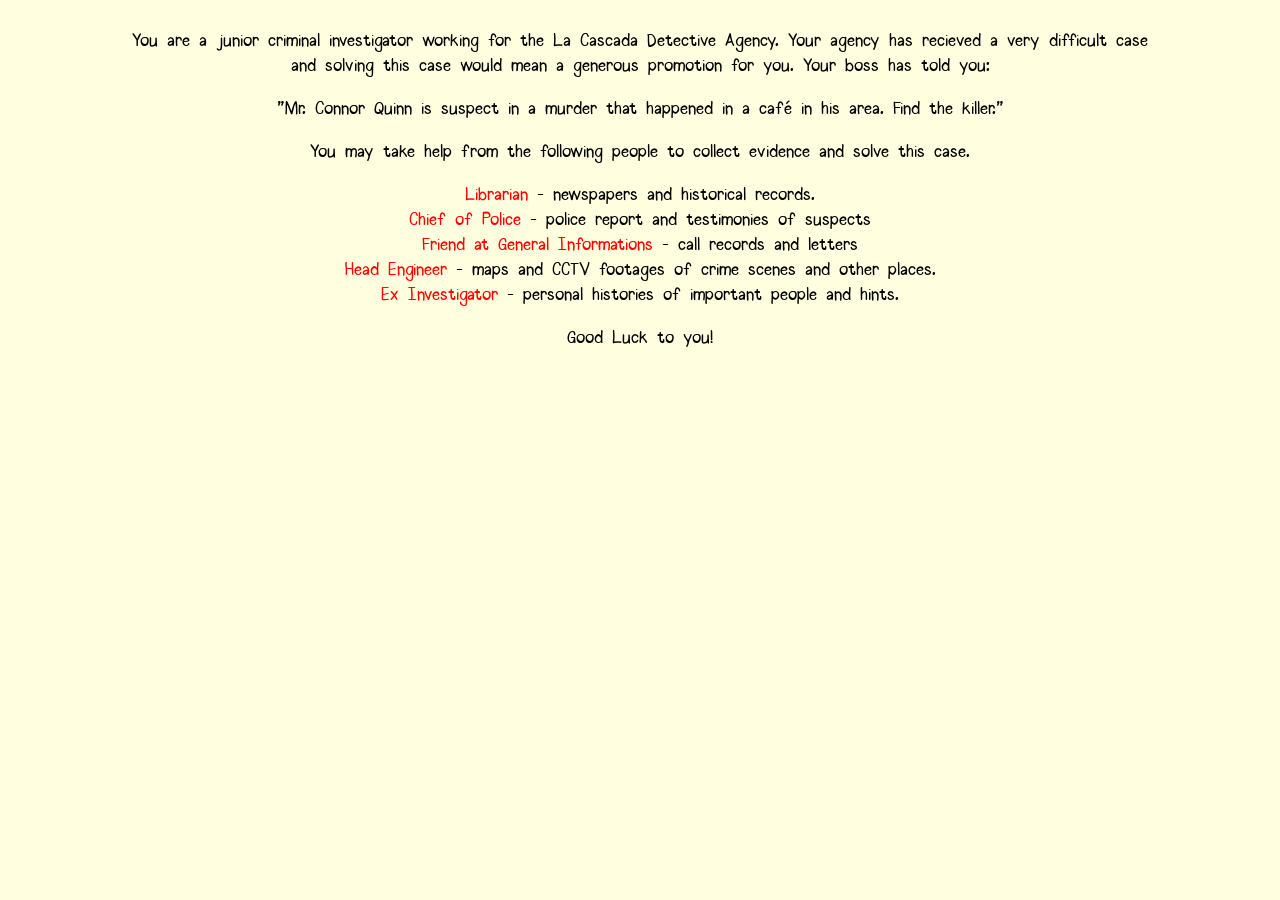
==== game/index.html @ 068a4cf8 "Initial commit" ====
<!DOCTYPE html>
<html>
<head>
	<meta charset="utf-8">
	<meta name="viewport" content="width=device-width, initial-scale=1">
	<meta name="theme-color" content="lightyellow">
	<title>Saints and Sinners | Main Menu</title>
	<link rel="icon" type="image/x-icon" href="../icon.png">
	<link rel="stylesheet" type="text/css" href="style.css">
</head>
<body>
	<div id="instructions">
		<p>You are a junior criminal investigator working for the La Cascada Detective Agency. Your agency has recieved a very difficult case and solving this case would mean a generous promotion for you. Your boss has told you:</p>
		<p>"<span id="prompt"></span> Find the killer."</p>
		<p>You may take help from the following people to collect evidence and solve this case.</p>
		<ul>
			<li><a href="lib.html">Librarian</a> - newspapers and historical records.</li>
			<li><a href="pd.html">Chief of Police</a> - police report and testimonies of suspects</li>
			<li><a href="gi.html">Friend at General Informations</a> - call records and letters</li>
			<li><a href="eng.html">Head Engineer</a> - maps and CCTV footages of crime scenes and other places.</li>
			<li><a href="exin.html">Ex Investigator</a> - personal histories of important people and hints.</li>
		</ul>
		<p>Good Luck to you!</p>
	</div>
	<script>
		const savedPrompt = localStorage.getItem("SSprompt");
		let promtText = savedPrompt;
		const promptList = [
			"A young man was murdered last night in Tina Chase's café.",
			"Businessman Giovanni Romano's son was found dead. Victim's brother Carlos Martinéz is prime suspect.",
			"Mr. Connor Quinn is suspect in a murder that happened in a café in his area.",
			"Marco Romano was killed recently."
		];
		if (savedPrompt == null) {
			promtText = promptList[Math.floor(Math.random() * promptList.length)];
			localStorage.setItem("SSprompt", promtText);	
		}
		document.getElementById("prompt").textContent = promtText;
	</script>
</body>
</html>
---- game/style.css ----
@font-face {
  font-family: "Halogen";
  src: url("../Fonts/Halogen.ttf");
}
@font-face {
  font-family: "EBGaramond-Regular";
  src: url("../Fonts/EBGaramond-Regular.ttf");
}
@font-face {
  font-family: "n1";
  src: url("../Fonts/n1.ttf");
}

body {
	background-color: lightyellow;
	text-align: center;
	margin: 0;
	padding: 10px 10vw;
	font-family: "Halogen", sans-serif;
	font-size: 18px;
}

ul {
	list-style: none;
	margin: 0;
	padding: 0;
}

a {
	color: red;
	text-decoration: none;
}

a:hover {
	text-decoration: underline;
}


.content {
	margin: 10vw 0;
	display: none;
}


li:focus .content {
	display: unset;

}

li > p {
	color: red;
	cursor: pointer;
}

img {
	width: 80vw;
	height: auto;
}

.content {
	font-family: "EBGaramond-Regular", serif;
	text-align: justify;
	/*font-size: 18px;*/
}

#letters .content {
	font-family: "n1", sans-serif;
	text-align: left;
}

h2 {
	font-size: 18px;
}
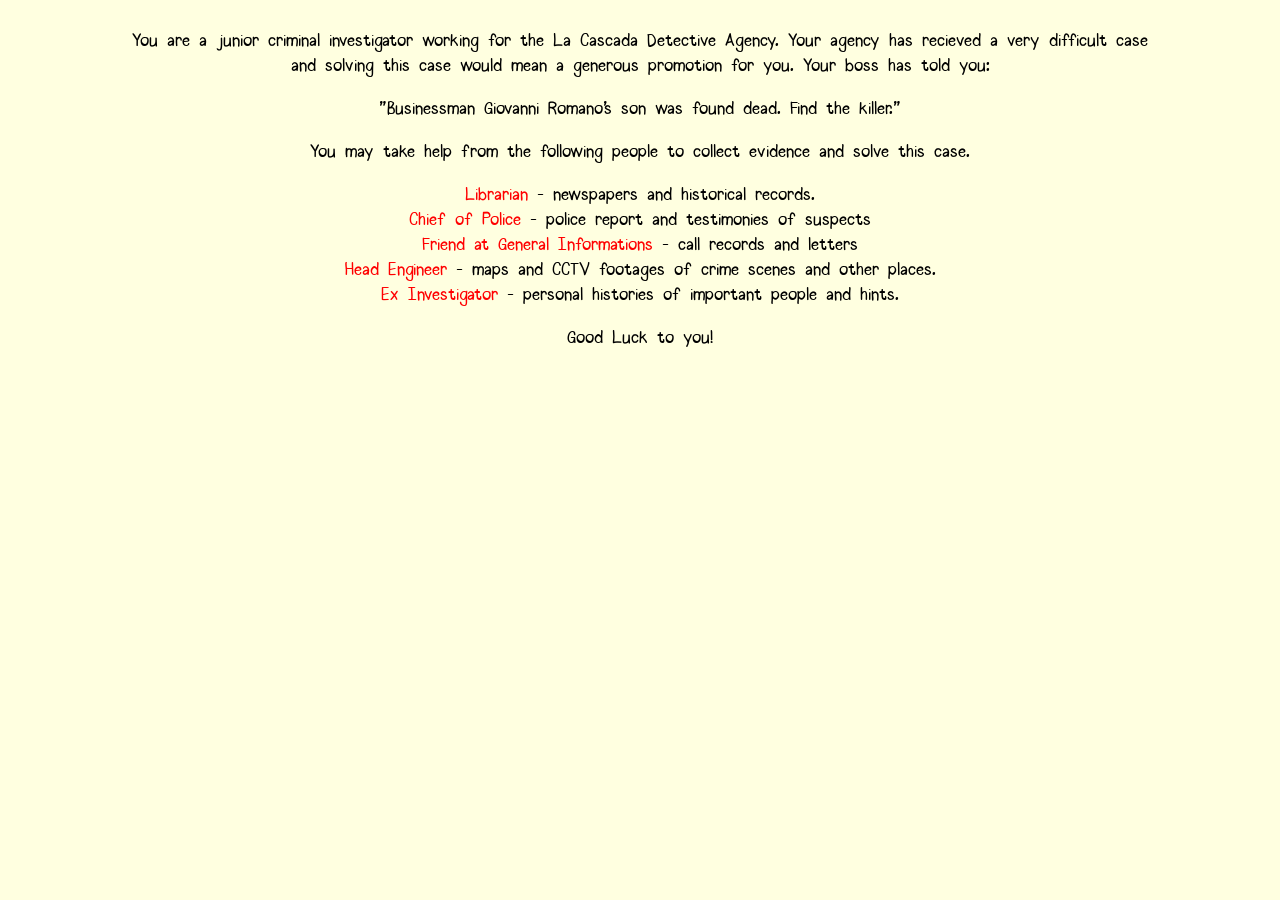
==== commit 3a75c38d: "Added animation" ====
--- a/game/index.html
+++ b/game/index.html
@@ -27,9 +27,9 @@
 		let promtText = savedPrompt;
 		const promptList = [
 			"A young man was murdered last night in Tina Chase's café.",
-			"Businessman Giovanni Romano's son was found dead. Victim's brother Carlos Martinéz is prime suspect.",
+			"Businessman Giovanni Romano's son was found dead.",
 			"Mr. Connor Quinn is suspect in a murder that happened in a café in his area.",
-			"Marco Romano was killed recently."
+			"Marco Romano was killed recently. His brother Carlos Martinéz is prime suspect."
 		];
 		if (savedPrompt == null) {
 			promtText = promptList[Math.floor(Math.random() * promptList.length)];
